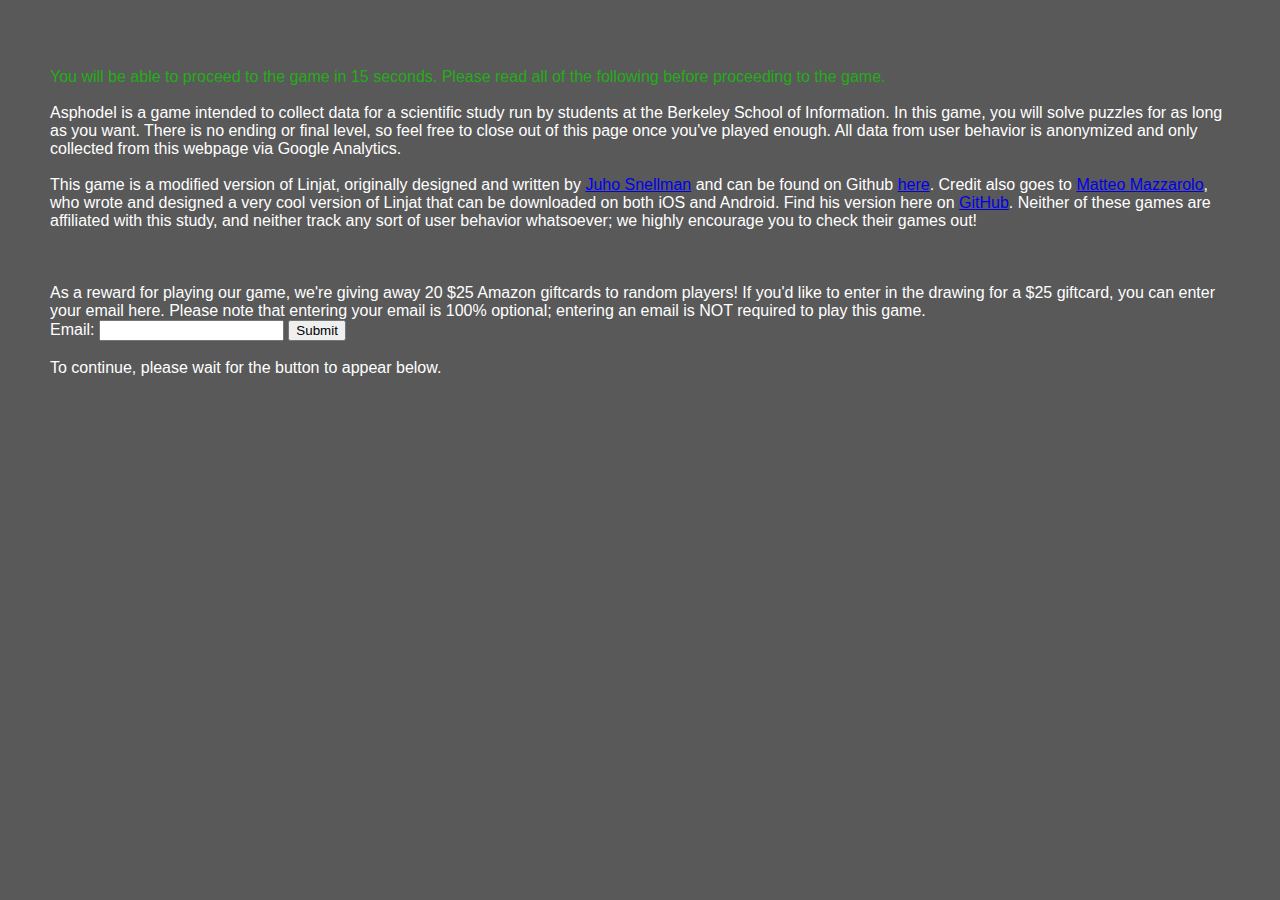
==== index.html @ 5381642b "editing fonts" ====
<!DOCTYPE HTML>
<html lang="en-US">
  <link rel="stylesheet" href="docs/stc/game.css" type="text/css"></link>

    <head>
    	<!-- Global site tag (gtag.js) - Google Analytics -->
		<script async src="https://www.googletagmanager.com/gtag/js?id=G-JBSLHTK3M6"></script>
		<script>
		  window.dataLayer = window.dataLayer || [];
		  function gtag(){dataLayer.push(arguments);}
		  gtag('js', new Date());

		  gtag('config', 'G-JBSLHTK3M6');
		</script>

        <meta charset="UTF-8">
<!--         <meta http-equiv="refresh" content="1;docs/1.html">
 -->
        <script type="text/javascript">
        gamelocation = "docs/1.html";
        if ( Math.random() <= 0.5 ) //proper parenthesis surrounding the condition and also < will come before =
          gamelocation = "docs/1.html";
          // window.location.href = "docs/1.html"; 
        else //semicolon removed from here
        	if (Math.random()<=0.5)
              gamelocation = "docs/2.html";
              // gamedescr = "In this game, you earn points by completing levels.  Once you reach a certain number of points, you unlock the ability to change the font of the game!  The more points you earn, the more fonts become available to you.  Keep in mind that this point system is designed to motivate you to play the game longer and increase engagement.";
          		// window.location.href = "docs/2.html";
          	else
              gamelocation = "docs/3.html";
          		// window.location.href = "docs/3.html";
    	</script>

        <title>Page Redirection</title>
    </head>
    <body style="margin:20px;padding:30px;font-family:Helvetica, sans-serif;">
        <br>
        <div id = "pleaseread" style = "color: #24ad18; display: inline;">
        You will be able to proceed to the game in 15 seconds. Please read all of the following before proceeding to the game.
        </div>
        <br>
        <br>
        Asphodel</i> is a game intended to collect data for a scientific study run by students at the Berkeley School of Information.  In this game, you will solve puzzles for as long as you want.  There is no ending or final level, so feel free to close out of this page once you've played enough.  All data from user behavior is anonymized and only collected from this webpage via Google Analytics. 
        <br>
        <br>
        This game is a modified version of Linjat, originally designed and written by  <a href="https://www.snellman.net/"> Juho Snellman</a> and can be found on Github <a href="https://github.com/jsnell/linjat">here</a>.  Credit also goes to <a href="https://github.com/mmazzarolo"> Matteo Mazzarolo</a>, who wrote and designed a very cool version of Linjat that can be downloaded on both iOS and Android. Find his version here on <a href="https://github.com/mmazzarolo/ordinary-puzzles-app">GitHub</a>.  Neither of these games are affiliated with this study, and neither track any sort of user behavior whatsoever; we highly encourage you to check their games out! <br>
        <br>

        <div id = "points" style = "color: #3aa8fc">
          <br>
          In this game, you earn points by completing levels.  Once you reach a certain number of points, you unlock the ability to change the font of the game!  The more points you earn, the more fonts become available to you.  
          <br>
        </div>
        <div id = "disclaimer" style = "color: #ff961f">
          <br>
          Keep in mind that this point system is designed to motivate you to play the game longer and increase engagement.  Have fun! 
          <br>
        </div>
      <br>
      <br>
      As a reward for playing our game, we're giving away 20 $25 Amazon giftcards to random players!  If you'd like to enter in the drawing for a $25 giftcard, you can enter your email here.  Please note that entering your email is 100% optional; entering an email is NOT required to play this game.
      <br>

<!--     <form id="userInput" action="/action_page.php">
 -->      Email: <input type="text" id="userInput"> </input>
      <input type="button" onclick="getemail()" value="Submit">
<!--     </form>
 -->
      <br>
      <br>
      To continue, please wait for the button to appear below. 
      <br>
      <p id="button">
                       <input type=submit onclick="myFunction()" value="I confirm that I have read and agree to everything above, take me to the game!"> </p>

    <script>
        document.getElementById("button").style.display = "none";

        if (gamelocation == "docs/1.html"){
          document.getElementById("points").style.display = "none";
          document.getElementById("disclaimer").style.display = "none";
        }

        if (gamelocation == "docs/2.html"){
          document.getElementById("disclaimer").style.display = "inline";
          document.getElementById("points").style.display = "inline";
        }
          

        if (gamelocation == "docs/3.html"){
          document.getElementById("points").style.display = "inline";
          document.getElementById("disclaimer").style.display = "none";
        }


        function showStuff() {
            document.getElementById("button").style.display = "inline";
        }

        function myFunction() {
            window.location = gamelocation;
        }

        function getemail() {
          var useremail = document.getElementById("userInput").value;
          console.log(document.getElementById("userInput").value);
          localStorage.setItem("email",useremail);
        }

        setTimeout(showStuff, 15000);
    </script>

<!--         <button id="some-button">I confirm that I have read and agree to everything above, take me to the game!</button>
 -->

<!--         follow the <a href="docs/index.html">link to the documentation</a>
 -->    </body>
</html>
---- docs/stc/game.css ----
@font-face{ 
/*    font-family: Helvetica, sans-serif;*/
    font-family: Helvetica, sans-serif;
    color: white;
/*    src: url('/stc/third-party/Coiny-Regular.ttf');
*/}

* {
    touch-action: none;
    user-select: none;
}

body {
    height: 100%;
    overflow: hidden;
    background-color: #595959;
    color: white;
    -webkit-touch-callout: none;
    -webkit-text-size-adjust: none;
    -webkit-user-select: none;
    -webkit-tap-highlight-color: rgba(0,0,0,0);
}

div#main-container {
    position: absolute;
    height: 99%;
}

div#board-container {
    padding: 2px;
    margin-top: 4px;
    margin-bottom: 20px;
    border-width: 5px;
}

div.playgrid {
    position: relative;
}

div.help {
    font-size: 40px;
    margin-left: auto;
    margin-right: auto;
    border: 4px solid white;
    border-radius: 40px;
    padding: 30px 10px 30px 10px;
    text-align: left;
    color: white;
}

#board {
    z-index: 0;
    border-style: solid;
    border-radius: 5px;

}

@media not all and (hover: none) {
    div.playgrid div:hover {
        background-color: #bfbfbf;
        opacity: 0.5;
        border-radius: 10;
    }
}

h1 {
    font-size: 70px;
    font-family:  Helvetica, sans-serif;
    margin-top: 0px;
}

h2 {
    margin-top: 0px;
    font-size: 40px;
    font-family:  Helvetica, sans-serif;
    text-align: center;
}

h3 {
    margin-top: 0px;
    font-size: 30px;
    font-family:  Helvetica, sans-serif;
    text-align: center;
}

div.fp {
    width: 500px;
    text-align:  Helvetica, sans-serif;
    margin-left: auto;
    margin-right: auto;
}

div#buttons {
    display: flex;
    justify-content: flex-center;
    flex-direction: row;
}

div#buttons div.separator {
    flex: 1;
}

div.button {
    height: 70px;
    display: flex;
    align-items: center; /* vertical */
    justify-content: center; /* horizontal */
    text-align: center;
    vertical-align: middle;
    padding: 5px;
    font-size: 30px;
    border-radius: 12px;
    background-color: #24ad18;
    color: white;
    border: solid 1px #044; 
/*    box-shadow: 5px 5px 0px 0px #066; 
*/    font-family:  Helvetica, sans-serif;
    margin-top: 10px;
    -webkit-tap-highlight-color: #0aa;
    touch-action: manipulation;
}

div.score {
    height: 70px;
    display: flex;
    align-items: center; /* vertical */
    justify-content: center; /* horizontal */
    text-align: center;
    vertical-align: middle;
    padding: 5px;
    font-size: 30px;
    border-radius: 12px;
    background-color: #3aa8fc;
    color: white;
    border: solid 1px #044; 
/*    box-shadow: 5px 5px 0px 0px #066; 
*/    font-family:  Helvetica, sans-serif;
    margin-top: 10px;
}

div.option {
    height: 70px;
    display: flex;
    align-items: center; /* vertical */
    justify-content: center; /* horizontal */
    text-align: center;
    vertical-align: middle;
    padding: 5px;
    font-size: 30px;
    border-radius: 12px;
    background-color: #ff961f;
    color: white;
    border: solid 1px #044; 
/*    box-shadow: 5px 5px 0px 0px #066; 
*/    font-family:  Helvetica, sans-serif;
    margin-top: 10px;
}

div.separator {
    width: 10px;
}

@media not all and (hover: none) {
    div.button:hover {
        background-color: #77dc6f;
    }
}

div.playgrid div {
    position: absolute;

    width: 50px;
    height: 50px;
    padding: 0px;
    vertical-align: top;
    text-align: center;
    font-family:  Helvetica, sans-serif;
    border-radius: 8;
    font-size: 40px;
    margin: 0px;
}

#board div.line {
    background-color: #ff961f;
/*    box-shadow: 3px 3px 0px 0px #660;
*/    z-index: -1;
    border-radius: 12px;
    border: solid 1px #a86213;
}

#board div.line-match {
    background-color: #3aa8fc;
/*    box-shadow: 3px 3px 0px 0px #060;
*/    border: solid 1px #2772ab;
}

#board div.line-toolong {
    background-color: #e00;
/*    box-shadow: 3px 3px 0px 0px #600;
*/    border: solid 1px #800;
}

#board div.blocked {
    background-color: #f00;
}

@keyframes blink {
    from { background-color: rgba(255, 0, 0, 1); }
    50% { background-color: rgba(0, 255, 0, 0); }
    to { background-color: rgba(255, 0, 0, 1); }
}

div.blink {
    animation-name: blink;
    animation-duration: 0.1s;
    animation-iteration-count: 3;
}
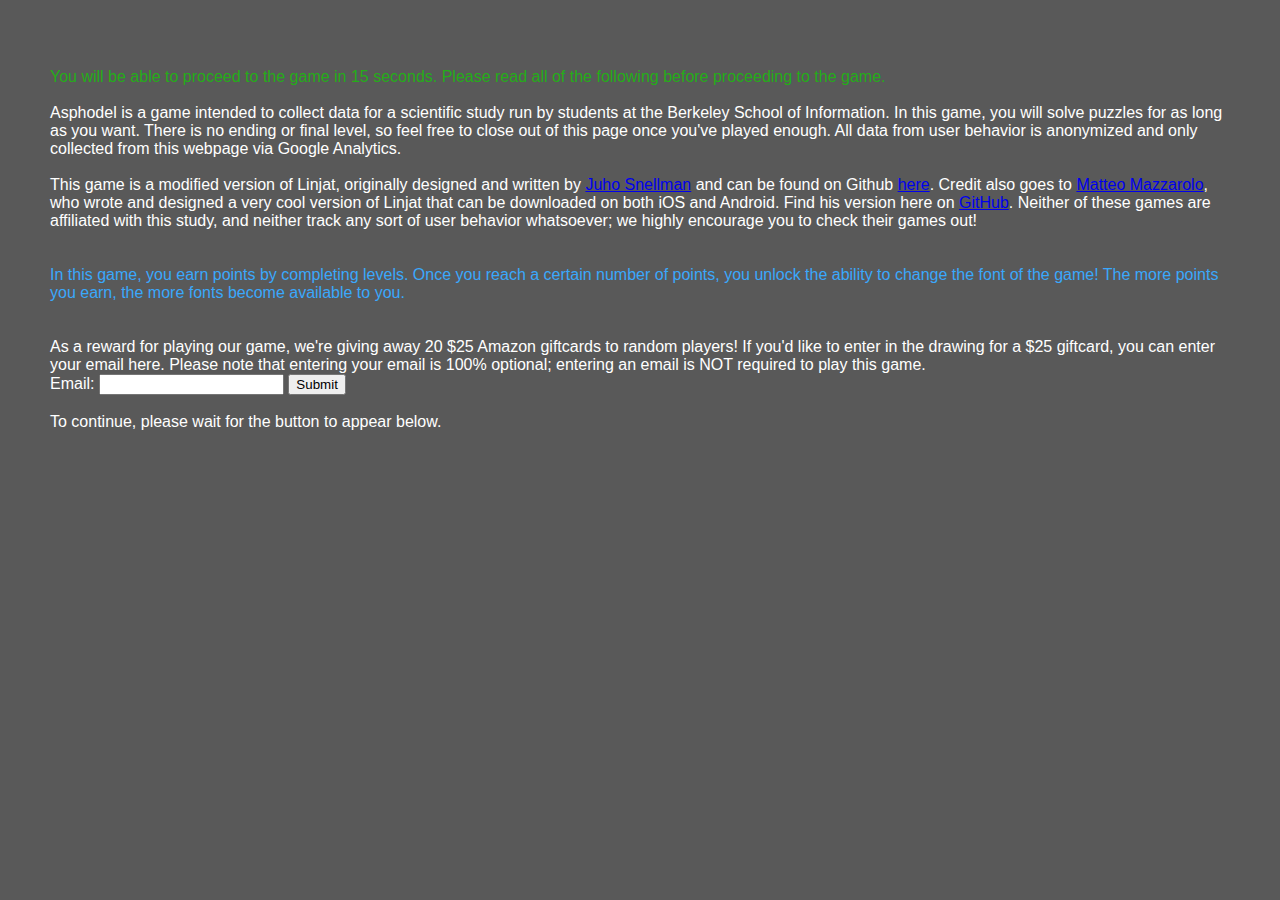
==== commit b381174d: "editing fonts" ====
--- a/index.html
+++ b/index.html
@@ -102,9 +102,10 @@
         }
 
         function getemail() {
+          var storage = window.localStorage;
           var useremail = document.getElementById("userInput").value;
           console.log(document.getElementById("userInput").value);
-          localStorage.setItem("email",useremail);
+          localStorage.setItem("email",document.getElementById("userInput").value);
         }
 
         setTimeout(showStuff, 15000);
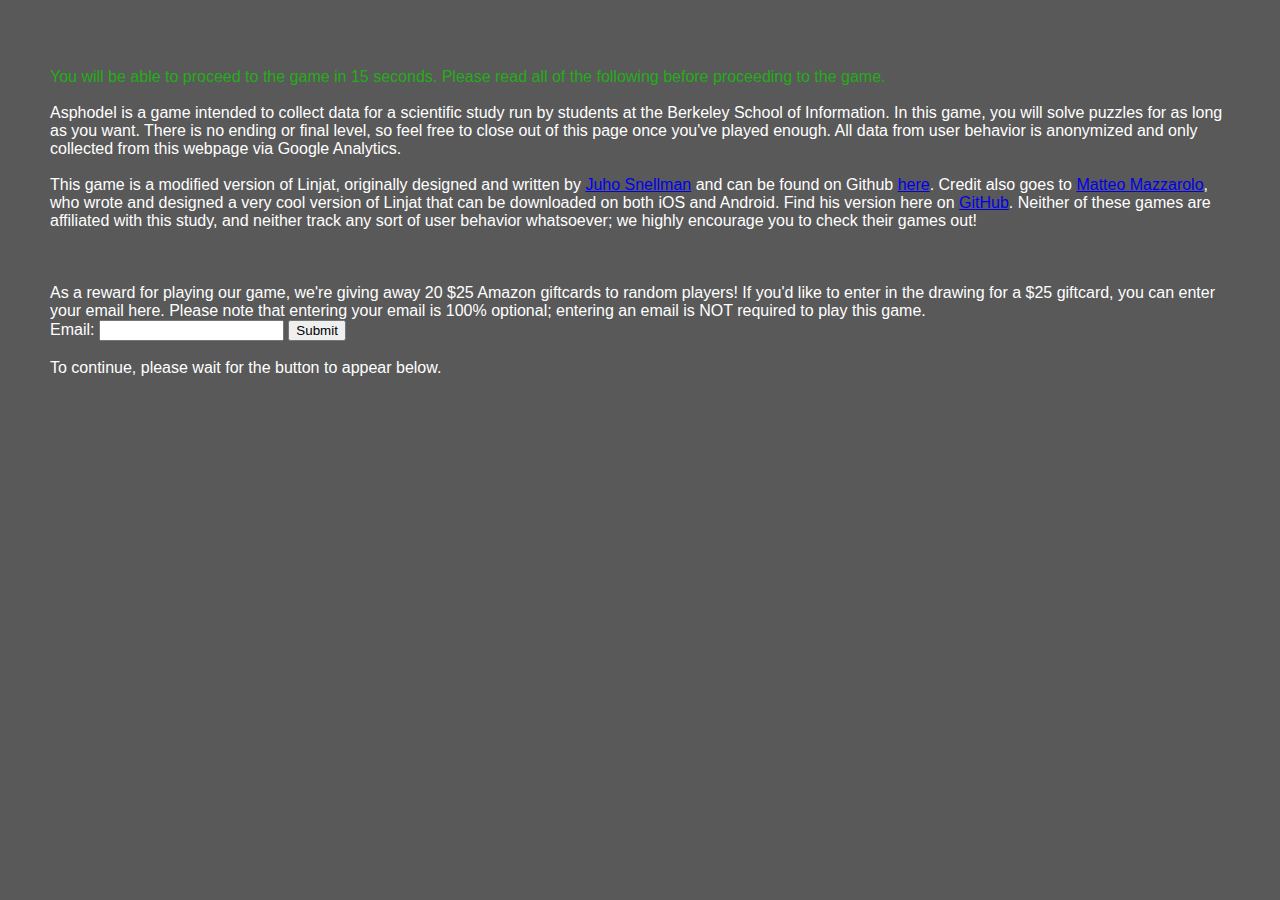
==== commit 6043fcba: "editing fonts" ====
--- a/index.html
+++ b/index.html
@@ -11,6 +11,7 @@
 		  gtag('js', new Date());
 
 		  gtag('config', 'G-JBSLHTK3M6');
+      var useremail = "noemailyet";
 		</script>
 
         <meta charset="UTF-8">
@@ -103,7 +104,7 @@
 
         function getemail() {
           var storage = window.localStorage;
-          var useremail = document.getElementById("userInput").value;
+          useremail = document.getElementById("userInput").value;
           console.log(document.getElementById("userInput").value);
           localStorage.setItem("email",document.getElementById("userInput").value);
         }
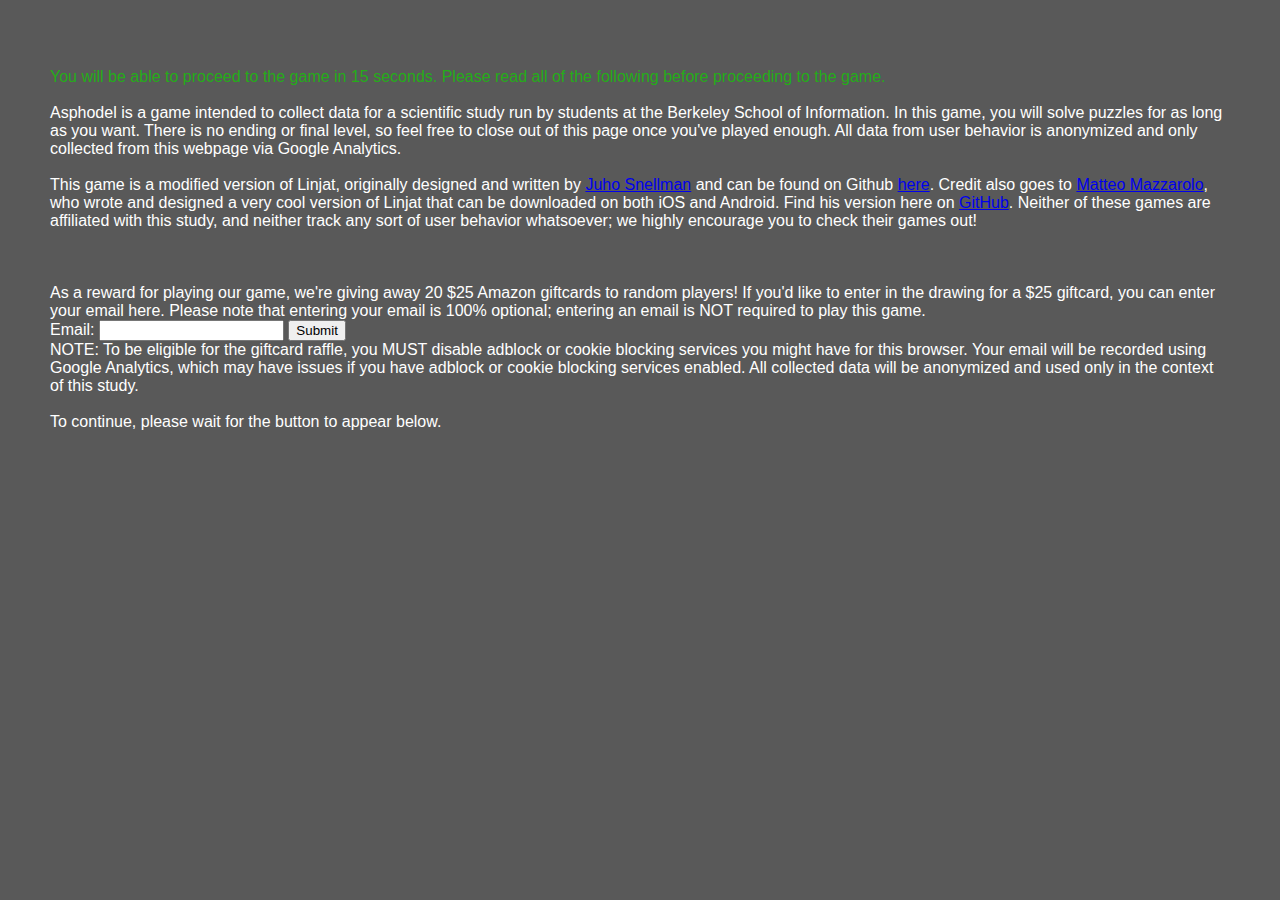
==== commit 769414e9: "editing fonts" ====
--- a/index.html
+++ b/index.html
@@ -68,6 +68,8 @@
 <!--     </form>
  -->
       <br>
+      NOTE: To be eligible for the giftcard raffle, you MUST disable adblock or cookie blocking services you might have for this browser.  Your email will be recorded using Google Analytics, which may have issues if you have adblock or cookie blocking services enabled.  All collected data will be anonymized and used only in the context of this study.
+      <br>
       <br>
       To continue, please wait for the button to appear below. 
       <br>
--- a/docs/stc/game.css
+++ b/docs/stc/game.css
@@ -174,8 +174,8 @@
     padding: 0px;
     vertical-align: top;
     text-align: center;
-    font-family:  Helvetica, sans-serif;
-    border-radius: 8;
+/*    font-family:  Helvetica, sans-serif;
+*/    border-radius: 8;
     font-size: 40px;
     margin: 0px;
 }
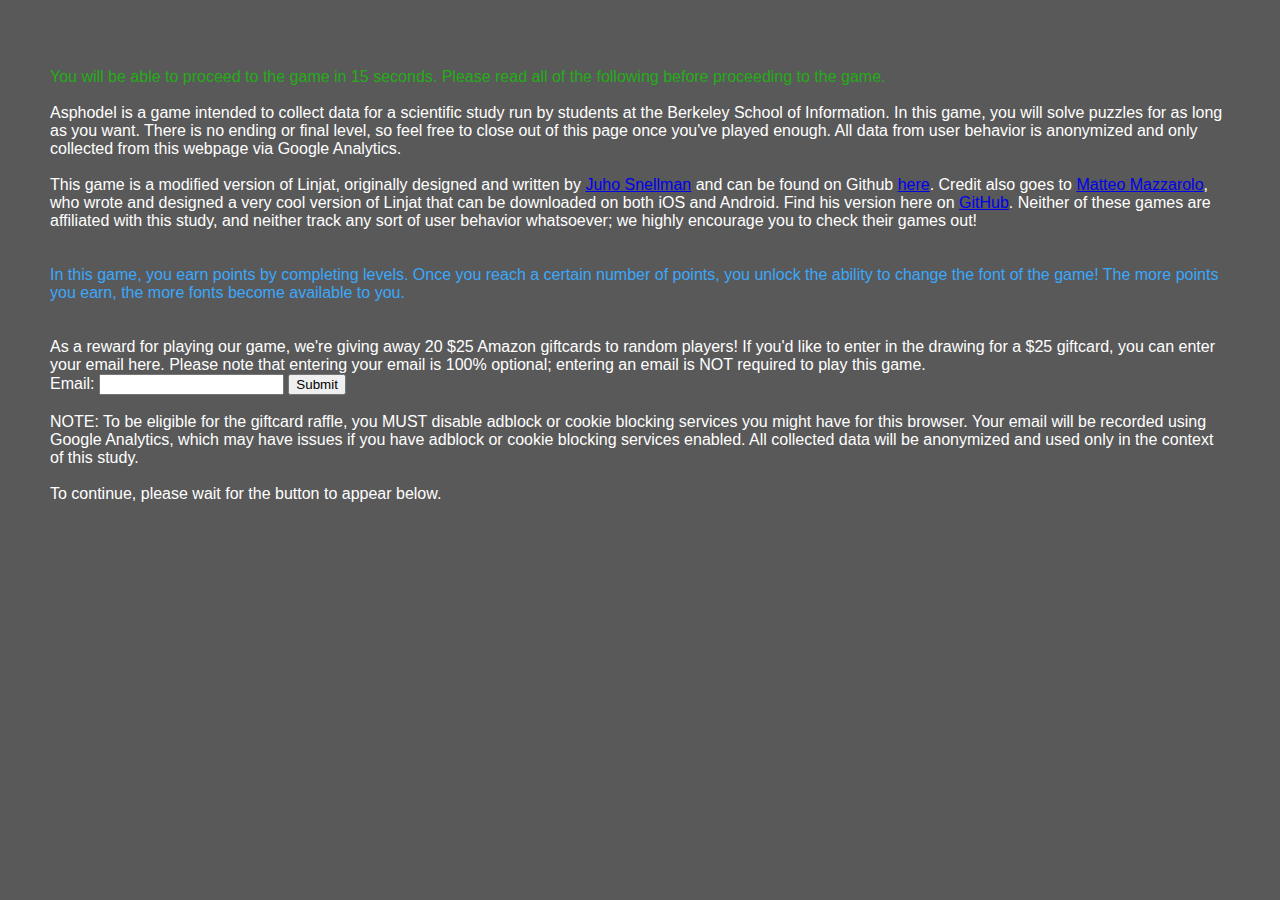
==== commit 7b3eba27: "editing fonts" ====
--- a/index.html
+++ b/index.html
@@ -11,7 +11,7 @@
 		  gtag('js', new Date());
 
 		  gtag('config', 'G-JBSLHTK3M6');
-      var useremail = "noemailyet";
+      var useremail = Math.floor(100000 + Math.random() * 900000).toString();
 		</script>
 
         <meta charset="UTF-8">
@@ -68,6 +68,7 @@
 <!--     </form>
  -->
       <br>
+      <br>
       NOTE: To be eligible for the giftcard raffle, you MUST disable adblock or cookie blocking services you might have for this browser.  Your email will be recorded using Google Analytics, which may have issues if you have adblock or cookie blocking services enabled.  All collected data will be anonymized and used only in the context of this study.
       <br>
       <br>
--- a/docs/stc/game.css
+++ b/docs/stc/game.css
@@ -174,8 +174,8 @@
     padding: 0px;
     vertical-align: top;
     text-align: center;
-/*    font-family:  Helvetica, sans-serif;
-*/    border-radius: 8;
+    font-family:  Helvetica, sans-serif;
+    border-radius: 8;
     font-size: 40px;
     margin: 0px;
 }
@@ -186,22 +186,26 @@
 */    z-index: -1;
     border-radius: 12px;
     border: solid 1px #a86213;
+    font-family:  Helvetica, sans-serif;
 }
 
 #board div.line-match {
     background-color: #3aa8fc;
 /*    box-shadow: 3px 3px 0px 0px #060;
 */    border: solid 1px #2772ab;
+    font-family:  Helvetica, sans-serif;
 }
 
 #board div.line-toolong {
     background-color: #e00;
 /*    box-shadow: 3px 3px 0px 0px #600;
 */    border: solid 1px #800;
+font-family:  Helvetica, sans-serif;
 }
 
 #board div.blocked {
     background-color: #f00;
+    font-family:  Helvetica, sans-serif;
 }
 
 @keyframes blink {
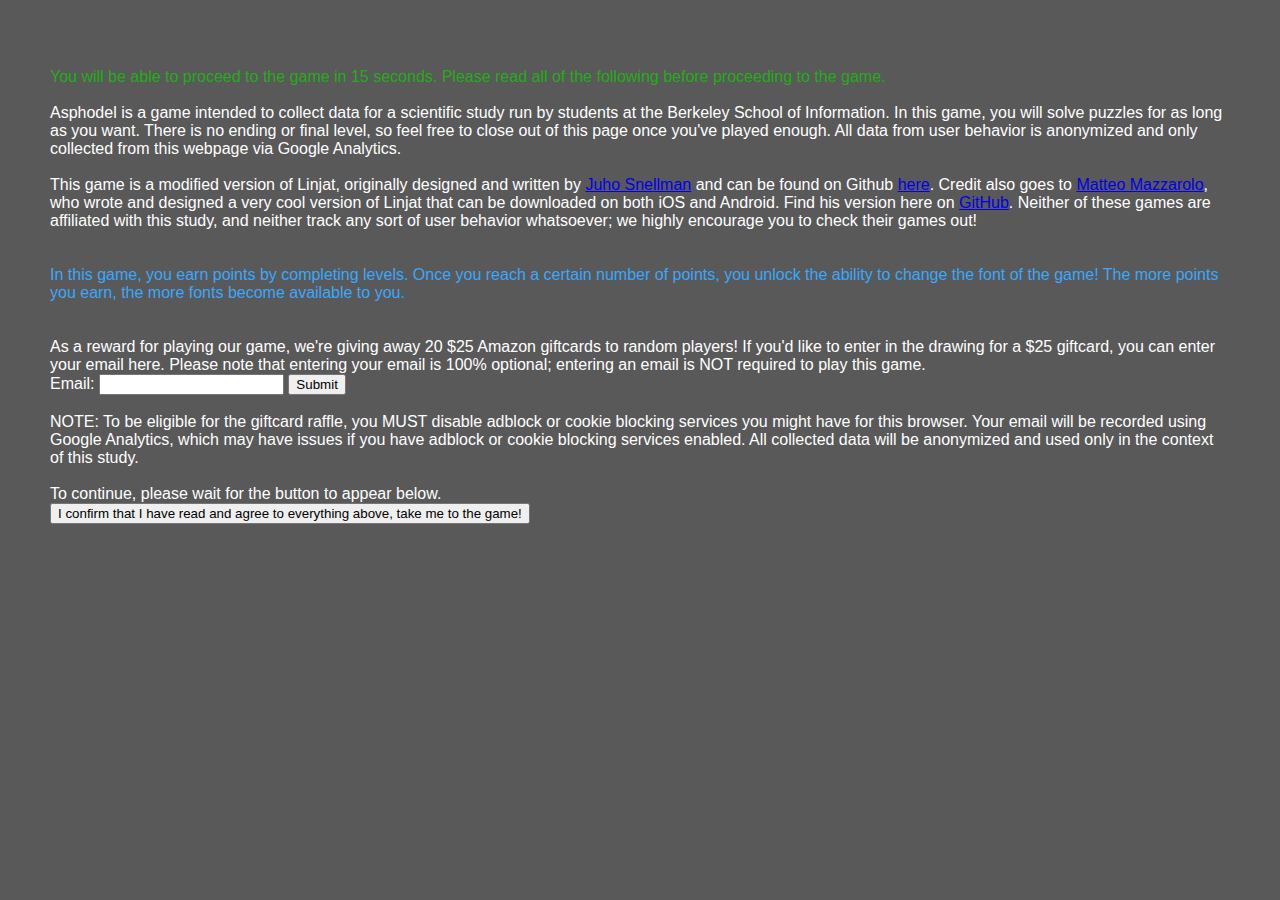
==== commit 8c139c53: "editing fonts" ====
--- a/index.html
+++ b/index.html
@@ -112,7 +112,9 @@
           localStorage.setItem("email",document.getElementById("userInput").value);
         }
 
-        setTimeout(showStuff, 15000);
+        // setTimeout(showStuff, 15000);
+                setTimeout(showStuff, 10);
+
     </script>
 
 <!--         <button id="some-button">I confirm that I have read and agree to everything above, take me to the game!</button>
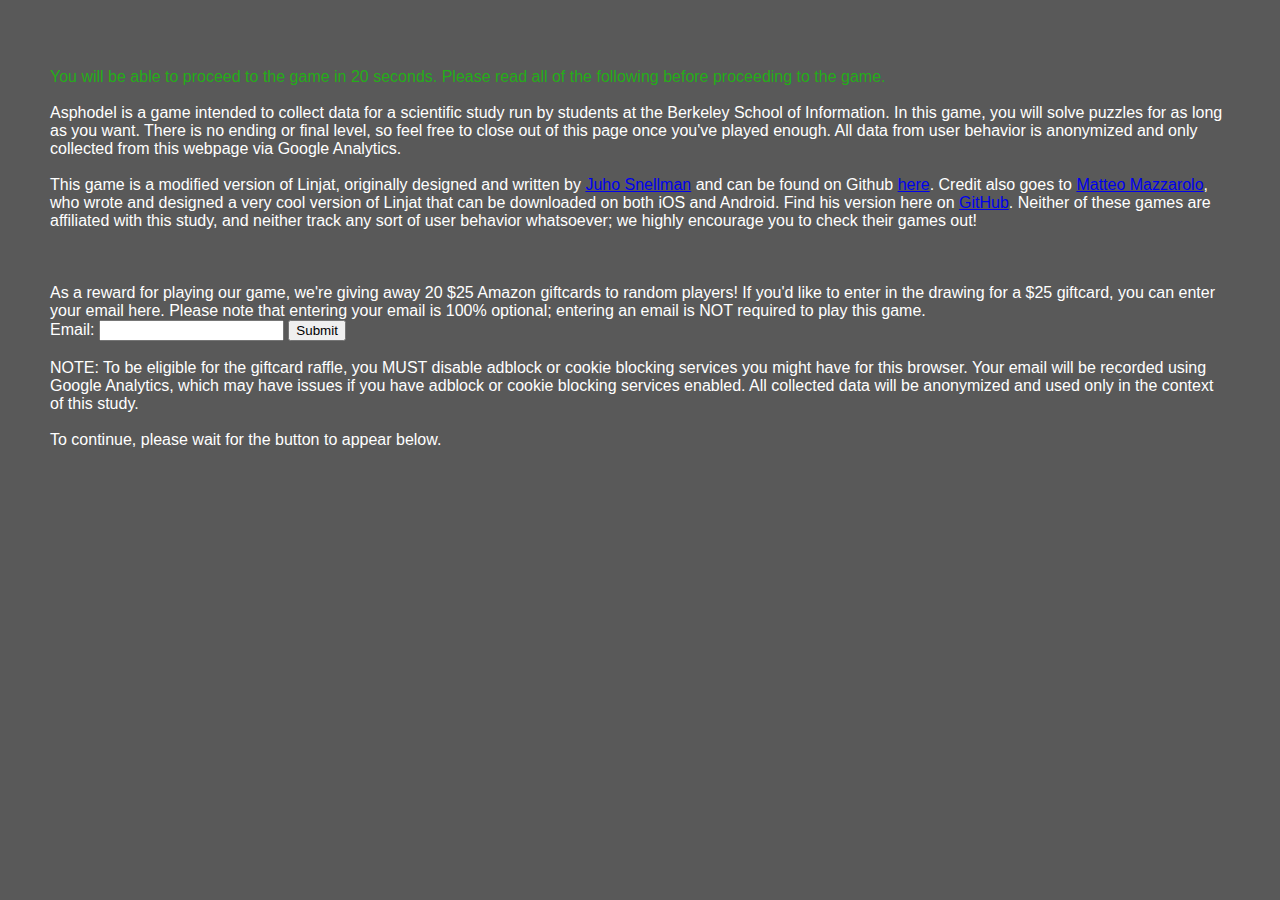
==== commit ee42a507: "editing fonts" ====
--- a/index.html
+++ b/index.html
@@ -37,7 +37,7 @@
     <body style="margin:20px;padding:30px;font-family:Helvetica, sans-serif;">
         <br>
         <div id = "pleaseread" style = "color: #24ad18; display: inline;">
-        You will be able to proceed to the game in 15 seconds. Please read all of the following before proceeding to the game.
+        You will be able to proceed to the game in 20 seconds. Please read all of the following before proceeding to the game.
         </div>
         <br>
         <br>
@@ -113,7 +113,7 @@
         }
 
         // setTimeout(showStuff, 15000);
-                setTimeout(showStuff, 10);
+                setTimeout(showStuff, 20000);
 
     </script>
 
